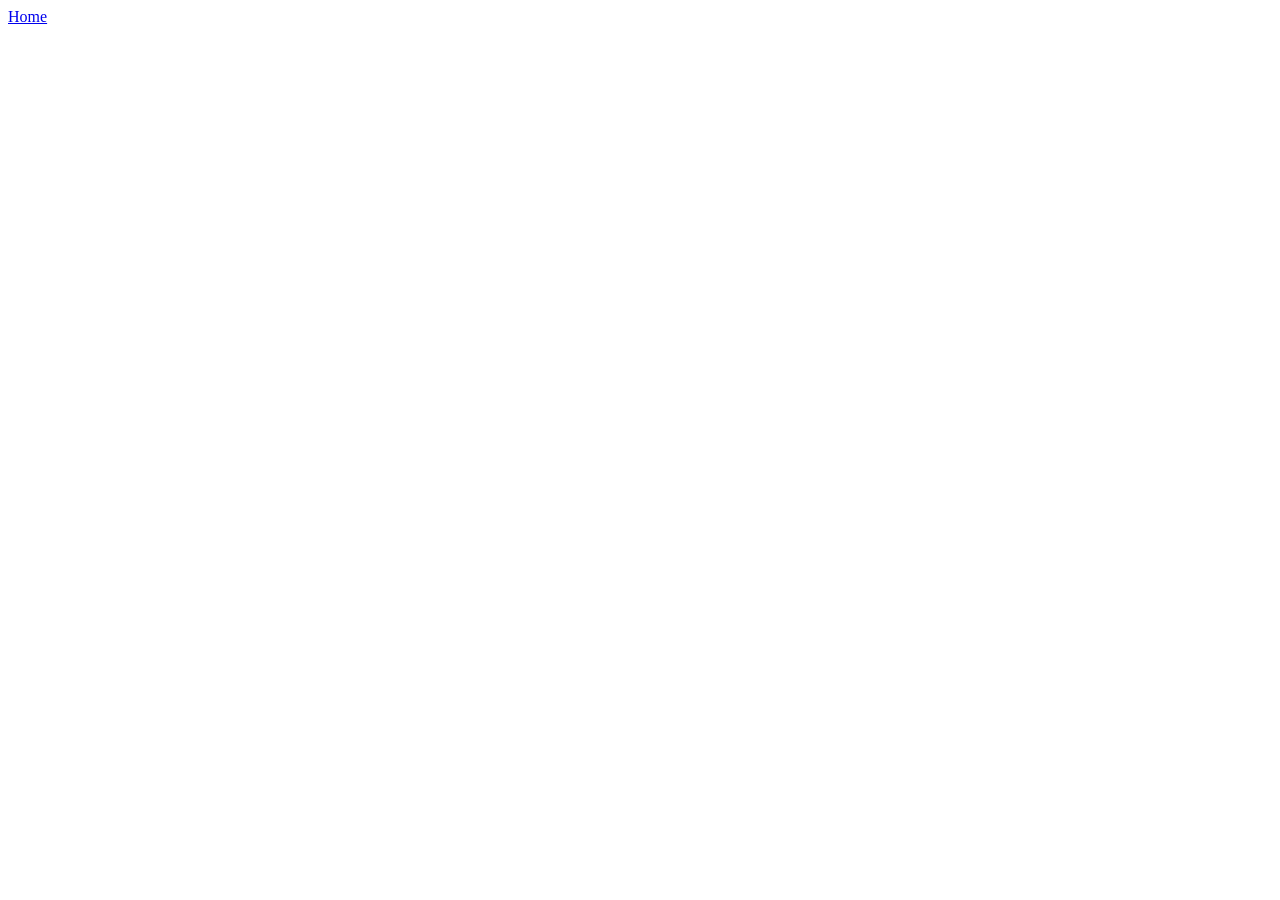
==== Pages/bestbreeds.html @ 4b5976c0 "added pages. added a best breeds page and connected it to index.html." ====
<!DOCTYPE html>
<html lang="en">
<head>
    <a href="../index.html">Home</a>
    <meta charset="UTF-8">
    <meta name="viewport" content="width=device-width, initial-scale=1.0">
    <title>Document</title>
</head>
<body>
    <title>Best Breeds for Service Dogs</title>
</body>
</html>
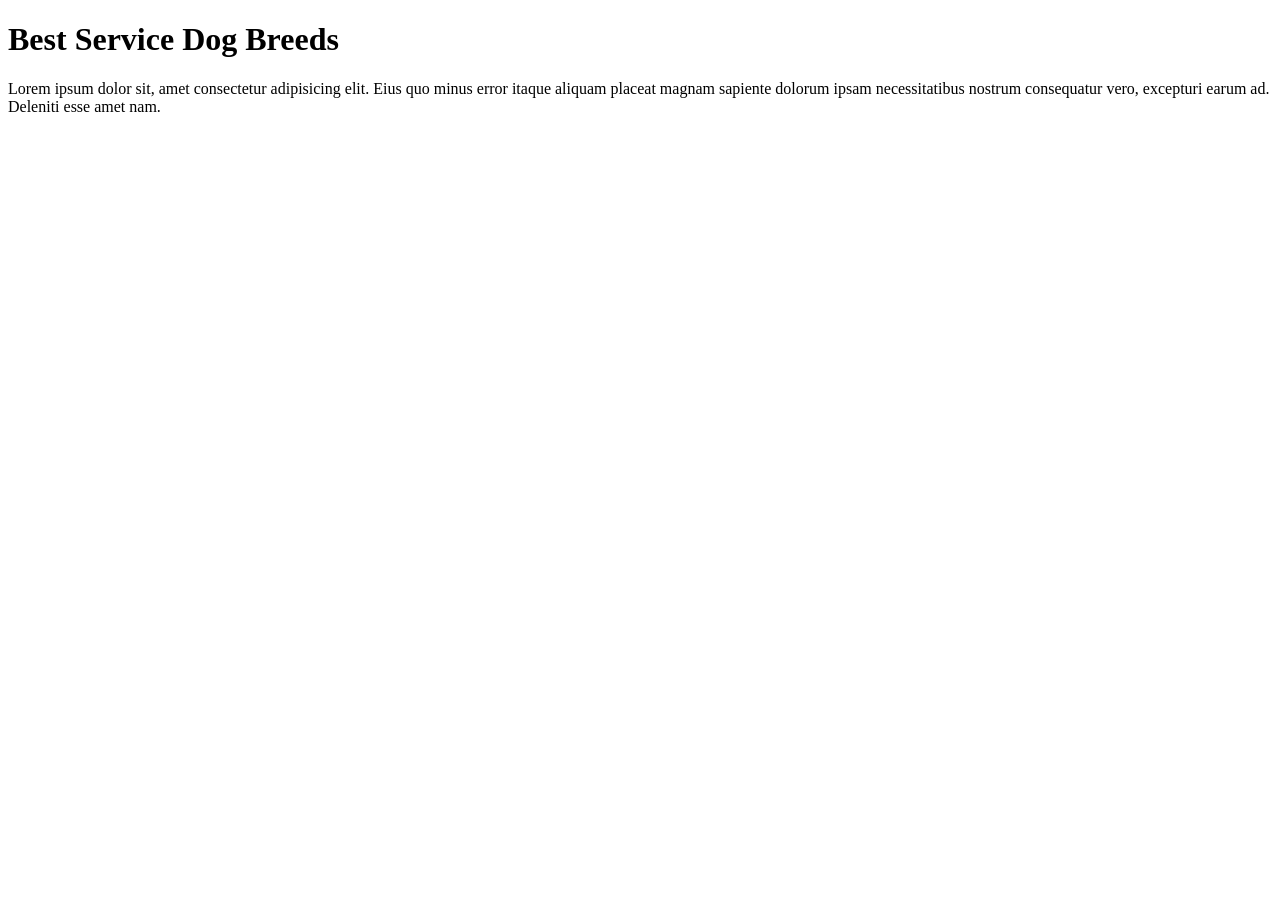
==== commit 25f1990a: "added link to breeds page. added homepage link to breeds page." ====
--- a/Pages/bestbreeds.html
+++ b/Pages/bestbreeds.html
@@ -2,12 +2,15 @@
 <!DOCTYPE html>
 <html lang="en">
 <head>
-    <a href="../index.html">Home</a>
     <meta charset="UTF-8">
     <meta name="viewport" content="width=device-width, initial-scale=1.0">
     <title>Document</title>
 </head>
 <body>
     <title>Best Breeds for Service Dogs</title>
+
+    <h1>Best Service Dog Breeds</h1>
+    
+    <p>Lorem ipsum dolor sit, amet consectetur adipisicing elit. Eius quo minus error itaque aliquam placeat magnam sapiente dolorum ipsam necessitatibus nostrum consequatur vero, excepturi earum ad. Deleniti esse amet nam.</p>
 </body>
 </html>
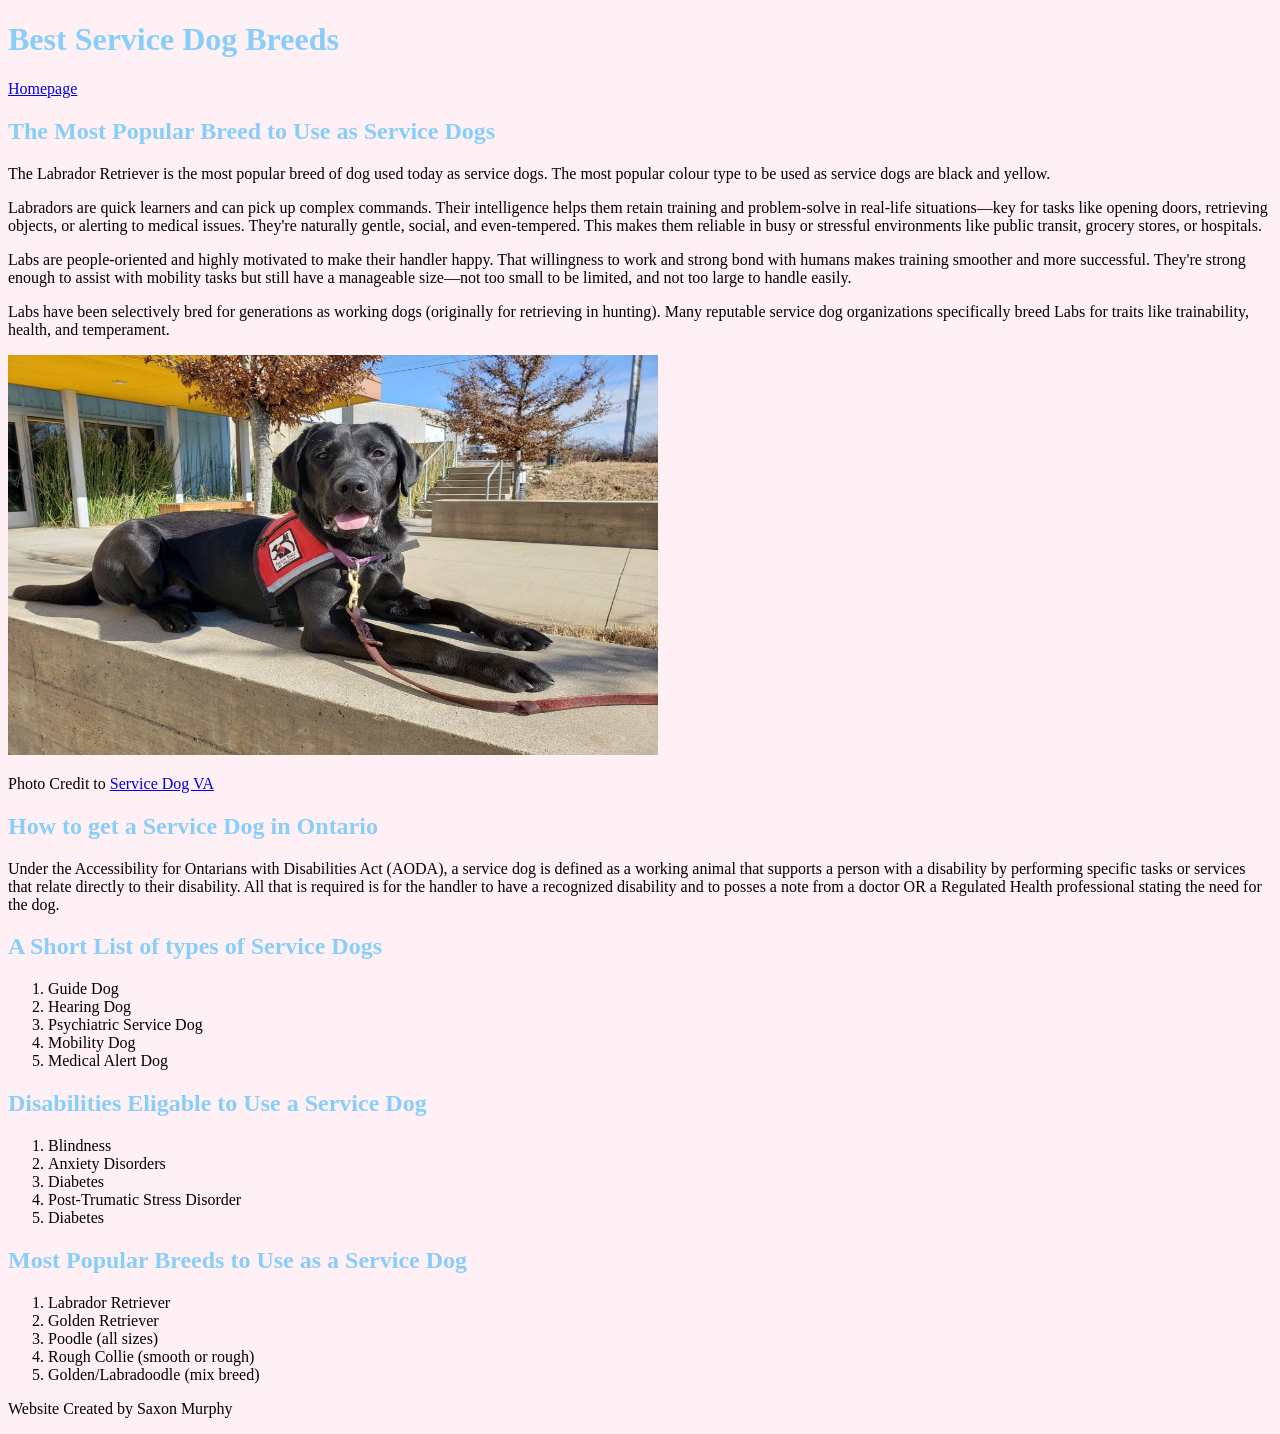
==== commit 818ff372: "added style. added style, background colour and connected all CSS pages and added header styling." ====
--- a/Pages/bestbreeds.html
+++ b/Pages/bestbreeds.html
@@ -2,6 +2,8 @@
 <!DOCTYPE html>
 <html lang="en">
 <head>
+    <!--Link to Stylesheet below-->
+    <link rel="stylesheet" href="../style.css">
     <meta charset="UTF-8">
     <meta name="viewport" content="width=device-width, initial-scale=1.0">
     <title>Document</title>
@@ -10,7 +12,56 @@
     <title>Best Breeds for Service Dogs</title>
 
     <h1>Best Service Dog Breeds</h1>
+    <a href="../index.html">Homepage</a>
     
-    <p>Lorem ipsum dolor sit, amet consectetur adipisicing elit. Eius quo minus error itaque aliquam placeat magnam sapiente dolorum ipsam necessitatibus nostrum consequatur vero, excepturi earum ad. Deleniti esse amet nam.</p>
+    <h2>The Most Popular Breed to Use as Service Dogs</h2>
+
+<p>The Labrador Retriever is the most popular breed of dog used today as service dogs. The most popular colour type to be used as service dogs are black and yellow. </p>
+
+<p>Labradors are quick learners and can pick up complex commands. Their intelligence helps them retain training and problem-solve in real-life situations—key for tasks like opening doors, retrieving objects, or alerting to medical issues. They're naturally gentle, social, and even-tempered. This makes them reliable in busy or stressful environments like public transit, grocery stores, or hospitals.</p>
+
+<p>Labs are people-oriented and highly motivated to make their handler happy. That willingness to work and strong bond with humans makes training smoother and more successful. They're strong enough to assist with mobility tasks but still have a manageable size—not too small to be limited, and not too large to handle easily.</p>
+
+<p>Labs have been selectively bred for generations as working dogs (originally for retrieving in hunting). Many reputable service dog organizations specifically breed Labs for traits like trainability, health, and temperament.</p>
+
+<!--Picture of lab service dog-->
+
+<img src="../Images/blackservicedog1.JPG" alt="a black service dog" width="650" height="400">
+
+<p>Photo Credit to <a href="https://www.servicedogsva.org/about-sdv">Service Dog VA</a></p>
+
+<h2>How to get a Service Dog in Ontario</h2>
+
+<p>Under the Accessibility for Ontarians with Disabilities Act (AODA), a service dog is defined as a working animal that supports a person with a disability by performing specific tasks or services that relate directly to their disability. All that is required is for the handler to have a recognized disability and to posses a note from a doctor OR a Regulated Health professional stating the need for the dog.</p>
+
+<h2> A Short List of types of Service Dogs</h2>
+
+<ol>
+<li>Guide Dog</li>
+<li>Hearing Dog</li>
+<li>Psychiatric Service Dog</li>
+<li>Mobility Dog</li>
+<li>Medical Alert Dog</li>
+
+</ol>
+<h2>Disabilities Eligable to Use a Service Dog</h2>
+<ol>
+<li>Blindness</li>
+<li>Anxiety Disorders</li>
+<li>Diabetes</li>
+<li>Post-Trumatic Stress Disorder</li>
+<li>Diabetes</li>
+</ol>
+ 
+<h2>Most Popular Breeds to Use as a Service Dog</h2>
+<ol>
+<li>Labrador Retriever</li>
+<li>Golden Retriever</li>
+<li>Poodle (all sizes)</li>
+<li>Rough Collie (smooth or rough)</li>
+<li>Golden/Labradoodle (mix breed)</li>
+
+</ol>
+<p>Website Created by Saxon Murphy</p>
 </body>
 </html>
--- a/style.css
+++ b/style.css
@@ -0,0 +1,12 @@
+
+body {
+    background-color: lavenderblush;
+}
+
+h1 {
+    color: #87CEFA;
+}
+
+h2 {
+    color: #87CEFA;
+}
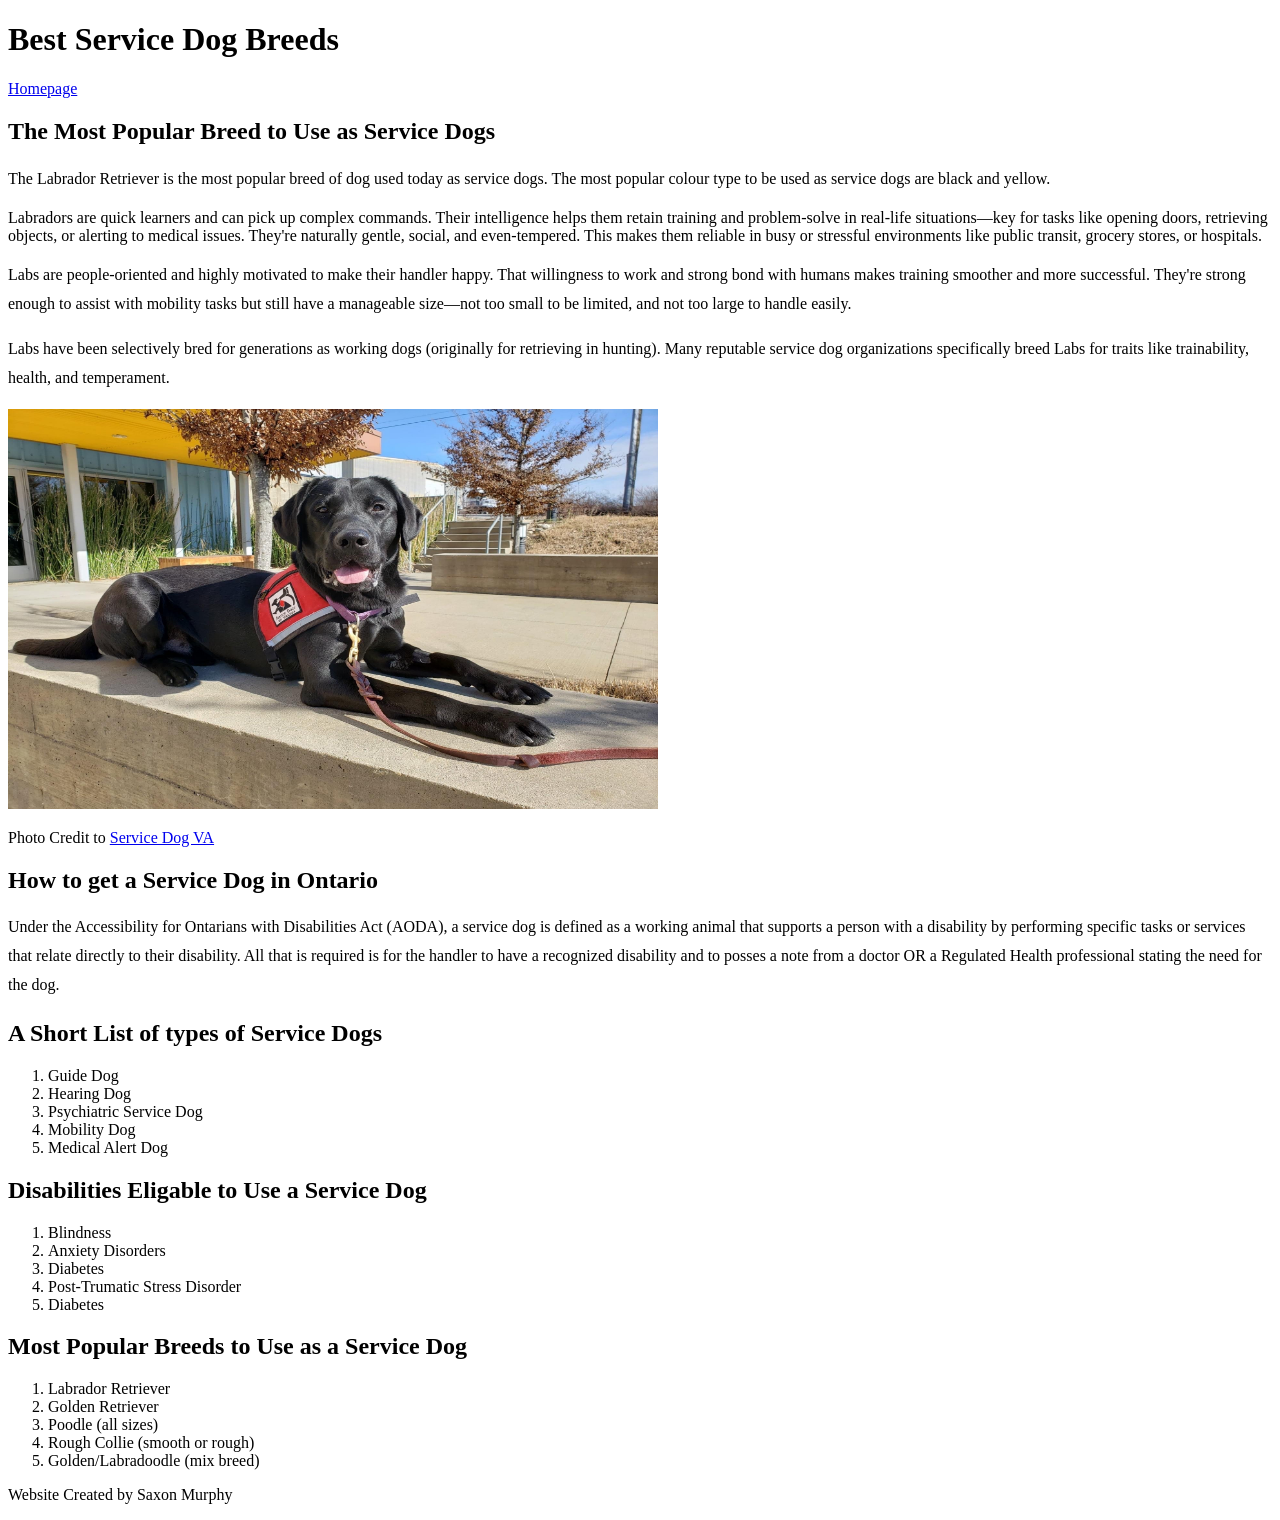
==== commit 93fa1558: "added buttons on first page. added basic button on menu on first page." ====
--- a/Pages/bestbreeds.html
+++ b/Pages/bestbreeds.html
@@ -16,13 +16,13 @@
     
     <h2>The Most Popular Breed to Use as Service Dogs</h2>
 
-<p>The Labrador Retriever is the most popular breed of dog used today as service dogs. The most popular colour type to be used as service dogs are black and yellow. </p>
+<p class="second-paragraph">The Labrador Retriever is the most popular breed of dog used today as service dogs. The most popular colour type to be used as service dogs are black and yellow. </p>
 
-<p>Labradors are quick learners and can pick up complex commands. Their intelligence helps them retain training and problem-solve in real-life situations—key for tasks like opening doors, retrieving objects, or alerting to medical issues. They're naturally gentle, social, and even-tempered. This makes them reliable in busy or stressful environments like public transit, grocery stores, or hospitals.</p>
+<p class="second paragraph">Labradors are quick learners and can pick up complex commands. Their intelligence helps them retain training and problem-solve in real-life situations—key for tasks like opening doors, retrieving objects, or alerting to medical issues. They're naturally gentle, social, and even-tempered. This makes them reliable in busy or stressful environments like public transit, grocery stores, or hospitals.</p>
 
-<p>Labs are people-oriented and highly motivated to make their handler happy. That willingness to work and strong bond with humans makes training smoother and more successful. They're strong enough to assist with mobility tasks but still have a manageable size—not too small to be limited, and not too large to handle easily.</p>
+<p class="second-paragraph">Labs are people-oriented and highly motivated to make their handler happy. That willingness to work and strong bond with humans makes training smoother and more successful. They're strong enough to assist with mobility tasks but still have a manageable size—not too small to be limited, and not too large to handle easily.</p>
 
-<p>Labs have been selectively bred for generations as working dogs (originally for retrieving in hunting). Many reputable service dog organizations specifically breed Labs for traits like trainability, health, and temperament.</p>
+<p class="second-paragraph">Labs have been selectively bred for generations as working dogs (originally for retrieving in hunting). Many reputable service dog organizations specifically breed Labs for traits like trainability, health, and temperament.</p>
 
 <!--Picture of lab service dog-->
 
@@ -32,7 +32,7 @@
 
 <h2>How to get a Service Dog in Ontario</h2>
 
-<p>Under the Accessibility for Ontarians with Disabilities Act (AODA), a service dog is defined as a working animal that supports a person with a disability by performing specific tasks or services that relate directly to their disability. All that is required is for the handler to have a recognized disability and to posses a note from a doctor OR a Regulated Health professional stating the need for the dog.</p>
+<p class="second-paragraph">Under the Accessibility for Ontarians with Disabilities Act (AODA), a service dog is defined as a working animal that supports a person with a disability by performing specific tasks or services that relate directly to their disability. All that is required is for the handler to have a recognized disability and to posses a note from a doctor OR a Regulated Health professional stating the need for the dog.</p>
 
 <h2> A Short List of types of Service Dogs</h2>
 
--- a/style.css
+++ b/style.css
@@ -1,12 +1,27 @@
 
 body {
-    background-color: lavenderblush;
+    background-color: #ffffff; 
 }
 
 h1 {
-    color: #87CEFA;
+    color: #000000;
 }
 
 h2 {
-    color: #87CEFA;
+    color: #000000;
+
+}
+
+.first-paragraph {
+    line-height: 1.8em;
+}
+
+
+.header-bold {
+    color:rgb(0, 0, 0); 
+    line-height: 2.0em;
+}
+
+.second-paragraph {
+    line-height: 1.8em;
 }
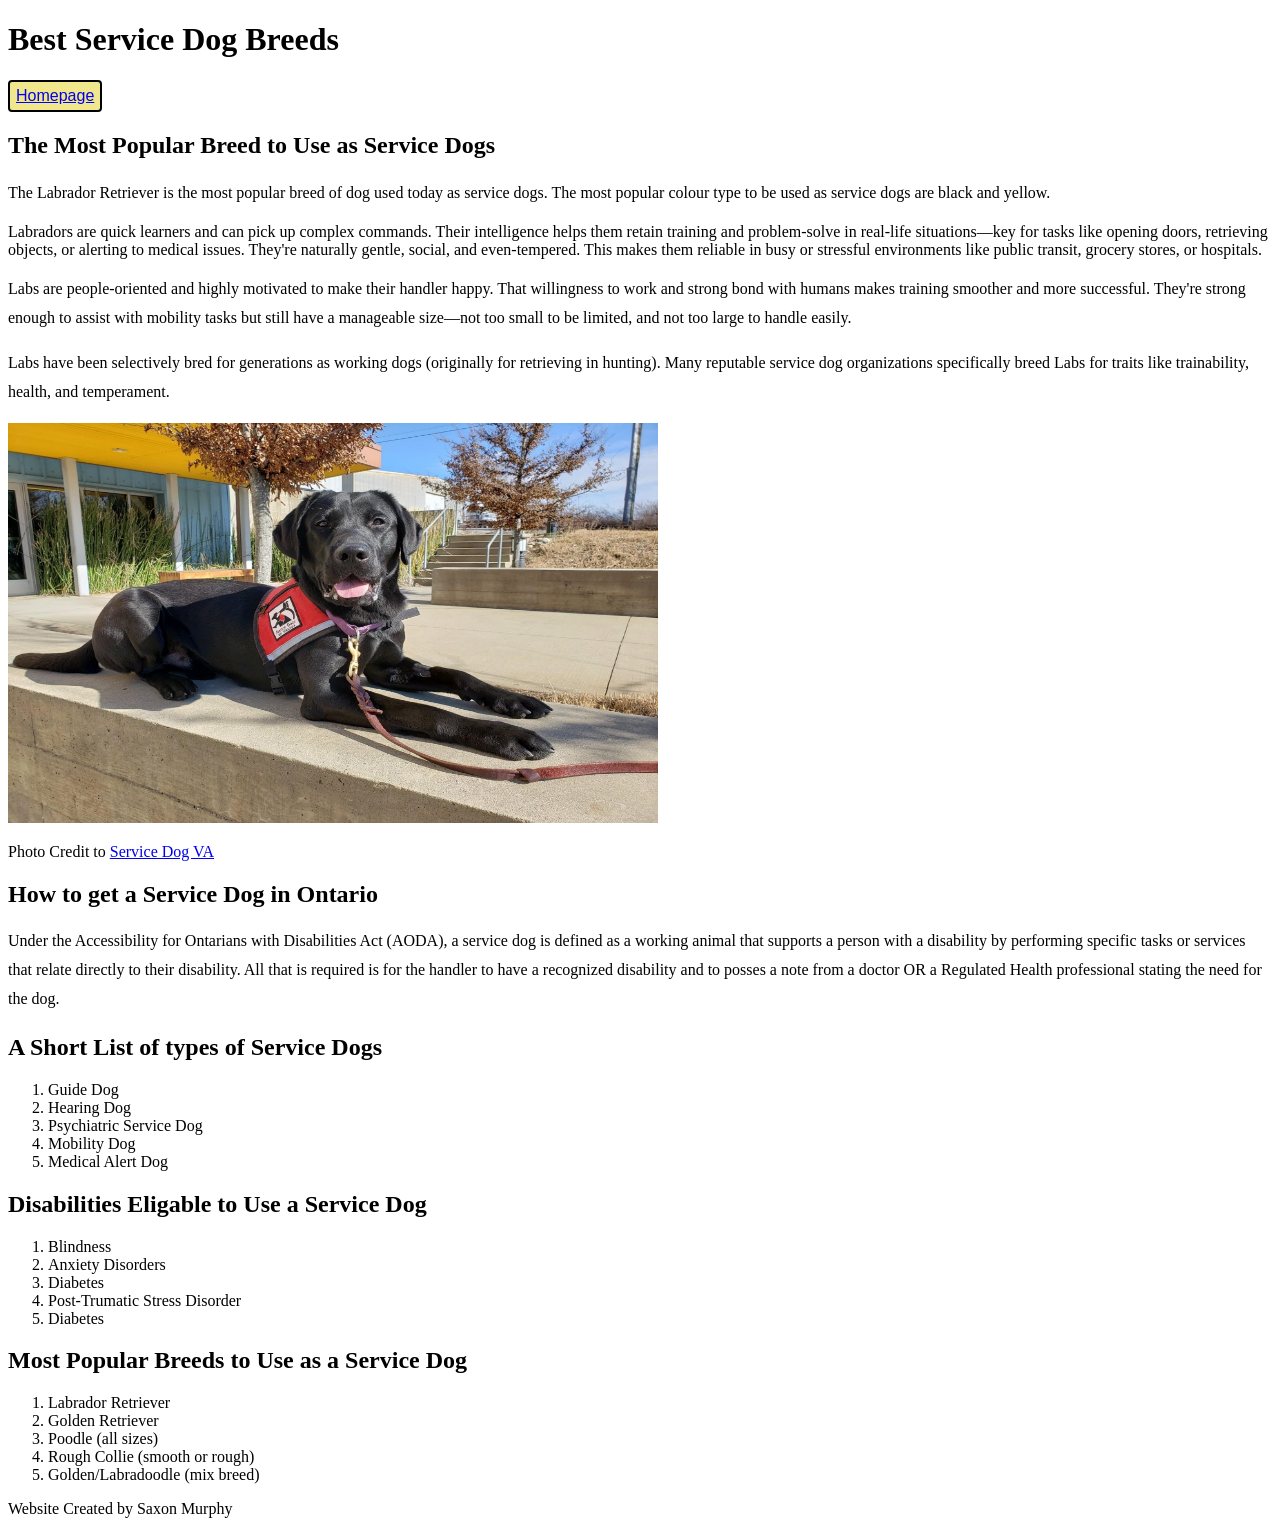
==== commit e86035b8: "completed all buttons. completed and styled all buttons." ====
--- a/Pages/bestbreeds.html
+++ b/Pages/bestbreeds.html
@@ -12,7 +12,7 @@
     <title>Best Breeds for Service Dogs</title>
 
     <h1>Best Service Dog Breeds</h1>
-    <a href="../index.html">Homepage</a>
+   <button class="button3" type="button"> <a href="../index.html">Homepage</a></button>
     
     <h2>The Most Popular Breed to Use as Service Dogs</h2>
 
--- a/style.css
+++ b/style.css
@@ -24,4 +24,62 @@
 
 .second-paragraph {
     line-height: 1.8em;
+}
+
+.button1 {
+    background-color:khaki;
+    color: #000000;
+    font-size: 16px;
+    padding: 5px 6px;
+    border-radius: 4px;
+    border: 2px solid #000000;
+    
+}
+
+.button1:hover {
+    background-color:aquamarine;
+    color: #000000;
+}
+
+
+.button2 {
+    background-color:khaki;
+    color: #000000;
+    font-size: 16px;
+    padding: 5px 6px;
+    border-radius: 4px;
+    border: 2px solid #000000;
+}
+
+.button2:hover {
+    background-color: aquamarine;
+    color: black;
+}
+
+.button3 {
+    background-color:khaki;
+    color: #000000;
+    font-size: 16px;
+    padding: 5px 6px;
+    border-radius: 4px;
+    border: 2px solid #000000;
+}
+
+.button3:hover {
+    background-color: aquamarine;
+    color: black;
+}
+
+.button4 {
+    background-color:khaki;
+    color: #000000;
+    font-size: 16px;
+    padding: 5px 6px;
+    border-radius: 4px;
+    border: 2px solid #000000;
+}
+
+.button4:hover {
+    background-color: aquamarine;
+    color: black;
 }
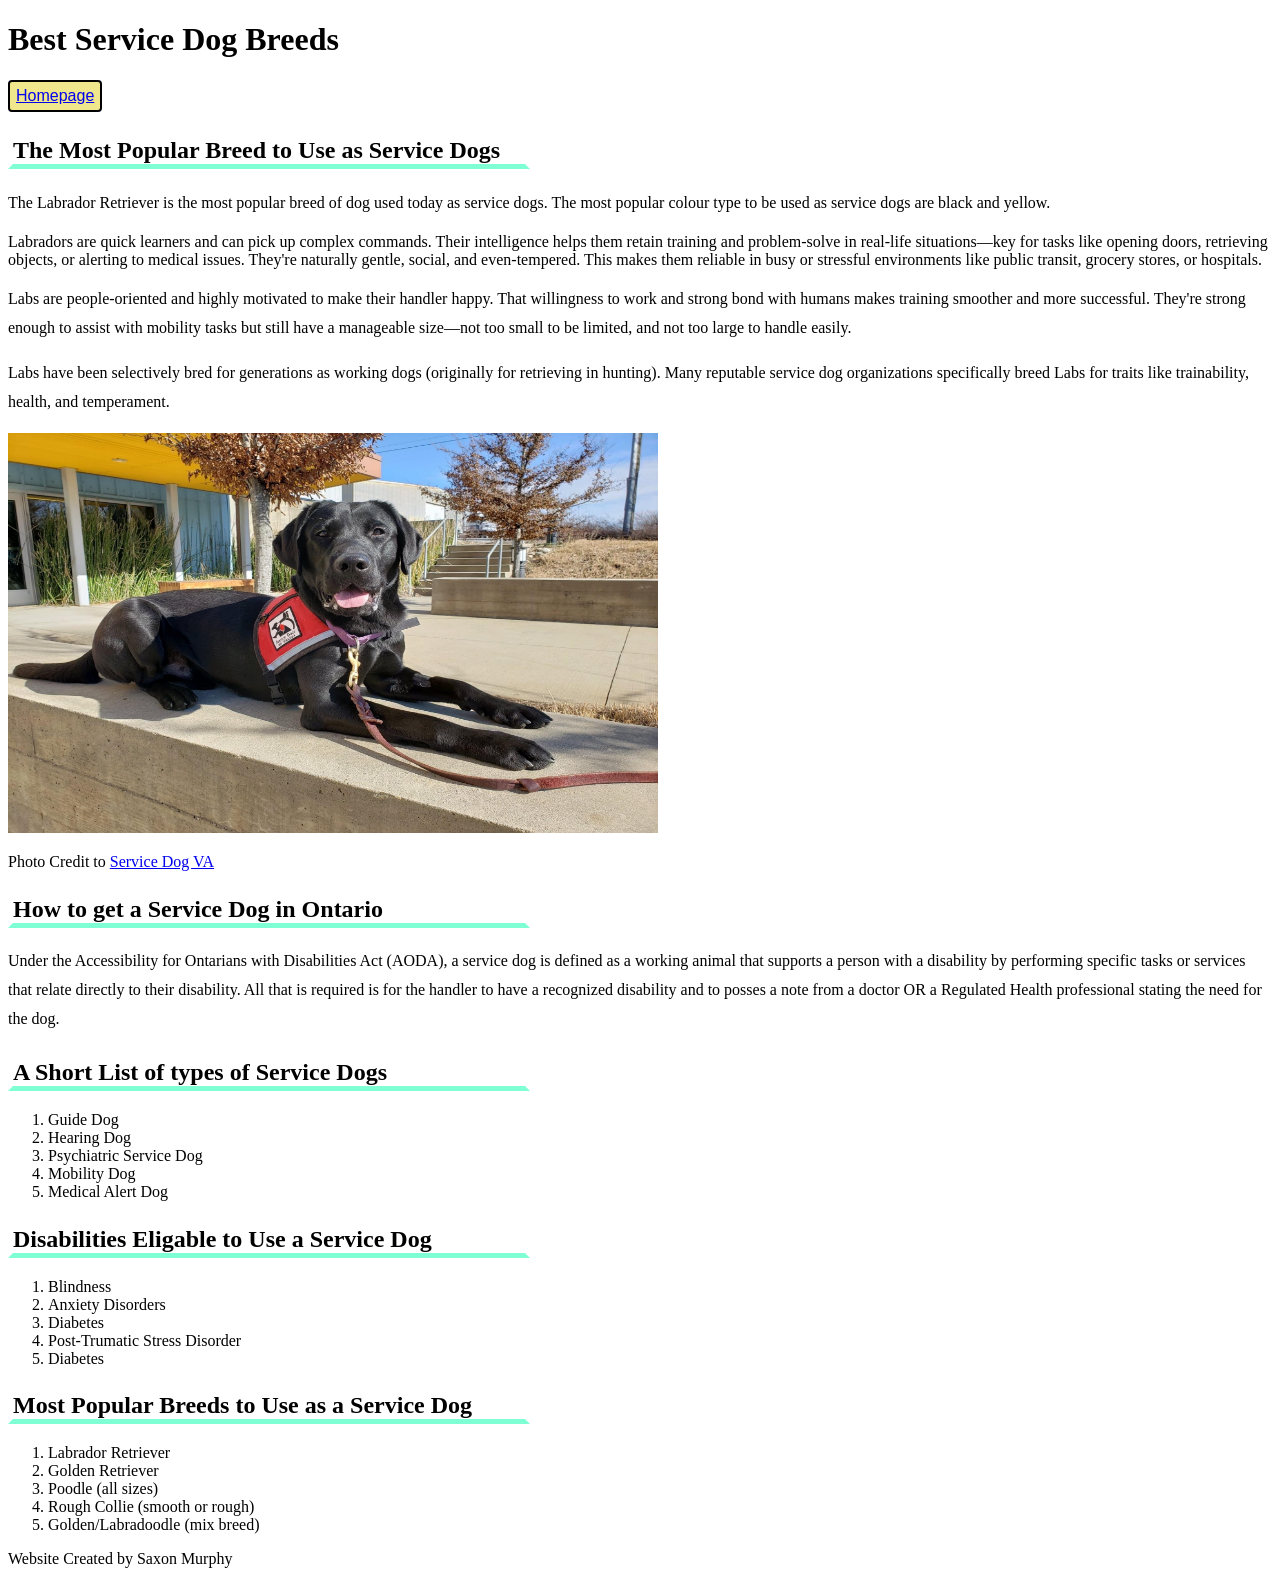
==== commit ac546f99: "updated borders on all pages." ====
--- a/Pages/bestbreeds.html
+++ b/Pages/bestbreeds.html
@@ -14,7 +14,7 @@
     <h1>Best Service Dog Breeds</h1>
    <button class="button3" type="button"> <a href="../index.html">Homepage</a></button>
     
-    <h2>The Most Popular Breed to Use as Service Dogs</h2>
+    <h2 class="fourth-title">The Most Popular Breed to Use as Service Dogs</h2>
 
 <p class="second-paragraph">The Labrador Retriever is the most popular breed of dog used today as service dogs. The most popular colour type to be used as service dogs are black and yellow. </p>
 
@@ -30,11 +30,11 @@
 
 <p>Photo Credit to <a href="https://www.servicedogsva.org/about-sdv">Service Dog VA</a></p>
 
-<h2>How to get a Service Dog in Ontario</h2>
+<h2 class="fourth-title">How to get a Service Dog in Ontario</h2>
 
 <p class="second-paragraph">Under the Accessibility for Ontarians with Disabilities Act (AODA), a service dog is defined as a working animal that supports a person with a disability by performing specific tasks or services that relate directly to their disability. All that is required is for the handler to have a recognized disability and to posses a note from a doctor OR a Regulated Health professional stating the need for the dog.</p>
 
-<h2> A Short List of types of Service Dogs</h2>
+<h2 class="fourth-title"> A Short List of types of Service Dogs</h2>
 
 <ol>
 <li>Guide Dog</li>
@@ -44,7 +44,7 @@
 <li>Medical Alert Dog</li>
 
 </ol>
-<h2>Disabilities Eligable to Use a Service Dog</h2>
+<h2 class="fourth-title">Disabilities Eligable to Use a Service Dog</h2>
 <ol>
 <li>Blindness</li>
 <li>Anxiety Disorders</li>
@@ -53,7 +53,7 @@
 <li>Diabetes</li>
 </ol>
  
-<h2>Most Popular Breeds to Use as a Service Dog</h2>
+<h2 class="fourth-title">Most Popular Breeds to Use as a Service Dog</h2>
 <ol>
 <li>Labrador Retriever</li>
 <li>Golden Retriever</li>
--- a/style.css
+++ b/style.css
@@ -1,4 +1,8 @@
+/* Universial Box Style */
 
+
+
+/* This is my first CSS Note */
 body {
     background-color: #ffffff; 
 }
@@ -82,4 +86,31 @@
 .button4:hover {
     background-color: aquamarine;
     color: black;
+}
+
+/*Edits on Titles*/
+
+.second-title {
+    color: rgb(0, 0, 0);
+    border-style: solid;
+    border-width: 5px;
+    border-color:white white aquamarine white;
+    width: 20rem;
+}
+
+.third-title {
+    color: rgb(0, 0, 0);
+    border-style: solid;
+    border-width: 5px;
+    border-color:white white aquamarine white;
+    width: 20rem;
+    
+}
+
+.fourth-title {
+    color: rgb(0, 0, 0);
+    border-style: solid;
+    border-width: 5px;
+    border-color:white white aquamarine white;
+    width: 32rem;
 }
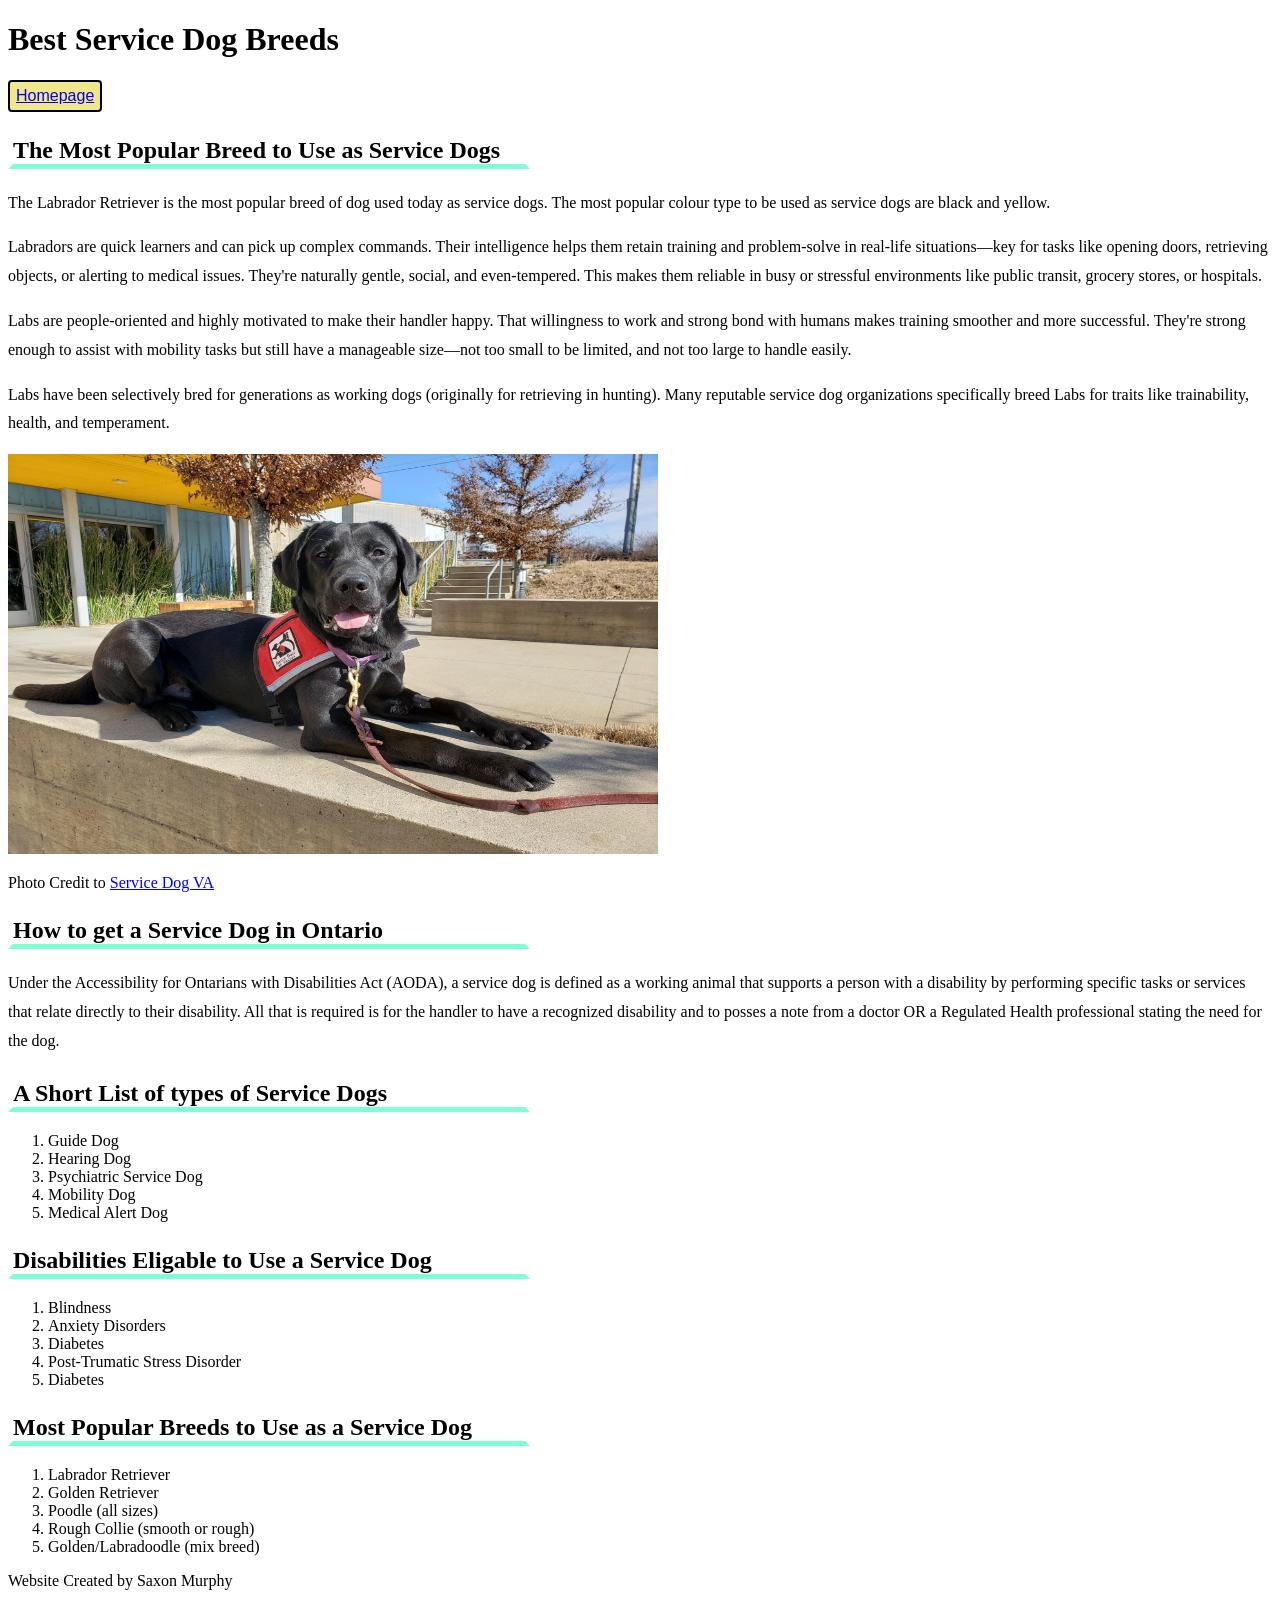
==== commit 08e08cbf: "organized css file." ====
--- a/Pages/bestbreeds.html
+++ b/Pages/bestbreeds.html
@@ -18,7 +18,7 @@
 
 <p class="second-paragraph">The Labrador Retriever is the most popular breed of dog used today as service dogs. The most popular colour type to be used as service dogs are black and yellow. </p>
 
-<p class="second paragraph">Labradors are quick learners and can pick up complex commands. Their intelligence helps them retain training and problem-solve in real-life situations—key for tasks like opening doors, retrieving objects, or alerting to medical issues. They're naturally gentle, social, and even-tempered. This makes them reliable in busy or stressful environments like public transit, grocery stores, or hospitals.</p>
+<p class="second-paragraph">Labradors are quick learners and can pick up complex commands. Their intelligence helps them retain training and problem-solve in real-life situations—key for tasks like opening doors, retrieving objects, or alerting to medical issues. They're naturally gentle, social, and even-tempered. This makes them reliable in busy or stressful environments like public transit, grocery stores, or hospitals.</p>
 
 <p class="second-paragraph">Labs are people-oriented and highly motivated to make their handler happy. That willingness to work and strong bond with humans makes training smoother and more successful. They're strong enough to assist with mobility tasks but still have a manageable size—not too small to be limited, and not too large to handle easily.</p>
 
--- a/style.css
+++ b/style.css
@@ -2,33 +2,21 @@
 
 
 
-/* This is my first CSS Note */
+/* This is for the overall body */
 body {
     background-color: #ffffff; 
 }
 
-h1 {
-    color: #000000;
+/* This is for all my h2 titles*/
+.second-title {
+    color: rgb(0, 0, 0);
+    border-style: solid;
+    border-width: 5px;
+    border-color:white white aquamarine white;
+    width: 20rem;
 }
 
-h2 {
-    color: #000000;
-
-}
-
-.first-paragraph {
-    line-height: 1.8em;
-}
-
-
-.header-bold {
-    color:rgb(0, 0, 0); 
-    line-height: 2.0em;
-}
-
-.second-paragraph {
-    line-height: 1.8em;
-}
+/* These are for my buttons on the first page */
 
 .button1 {
     background-color:khaki;
@@ -45,7 +33,7 @@
     color: #000000;
 }
 
-
+/*this is for my second button on main page */
 .button2 {
     background-color:khaki;
     color: #000000;
@@ -55,48 +43,62 @@
     border: 2px solid #000000;
 }
 
+
 .button2:hover {
     background-color: aquamarine;
-    color: black;
+    color: black; 
 }
 
-.button3 {
-    background-color:khaki;
-    color: #000000;
-    font-size: 16px;
-    padding: 5px 6px;
-    border-radius: 4px;
-    border: 2px solid #000000;
+    /* This is for my best breed homepage button */
+    .button3 {
+        background-color:khaki;
+        color: #000000;
+        font-size: 16px;
+        padding: 5px 6px;
+        border-radius: 4px;
+        border: 2px solid #000000;
+    }
+    
+    .button3:hover {
+        background-color: aquamarine;
+        color: black;
+    }
+    /* This is for my Service Dogs and the law homepage button */
+    .button4 {
+        background-color:khaki;
+        color: #000000;
+        font-size: 16px;
+        padding: 5px 6px;
+        border-radius: 4px;
+        border: 2px solid #000000;
+    }
+    
+    .button4:hover {
+        background-color: aquamarine;
+        color: black;
+    }
+
+    /* This is for my paragraphs on the first page */
+.first-paragraph {
+    line-height: 1.8em;
 }
 
-.button3:hover {
-    background-color: aquamarine;
-    color: black;
+/* These are for my mini subsections for the list on first page */
+.header-bold {
+    color:rgb(0, 0, 0); 
+    line-height: 2.0em;
 }
 
-.button4 {
-    background-color:khaki;
-    color: #000000;
-    font-size: 16px;
-    padding: 5px 6px;
-    border-radius: 4px;
-    border: 2px solid #000000;
+/* This is for all my paragraphs throughout the entire website*/
+.second-paragraph {
+    line-height: 1.8em;
 }
 
-.button4:hover {
-    background-color: aquamarine;
-    color: black;
-}
+
+
 
 /*Edits on Titles*/
 
-.second-title {
-    color: rgb(0, 0, 0);
-    border-style: solid;
-    border-width: 5px;
-    border-color:white white aquamarine white;
-    width: 20rem;
-}
 
 .third-title {
     color: rgb(0, 0, 0);
